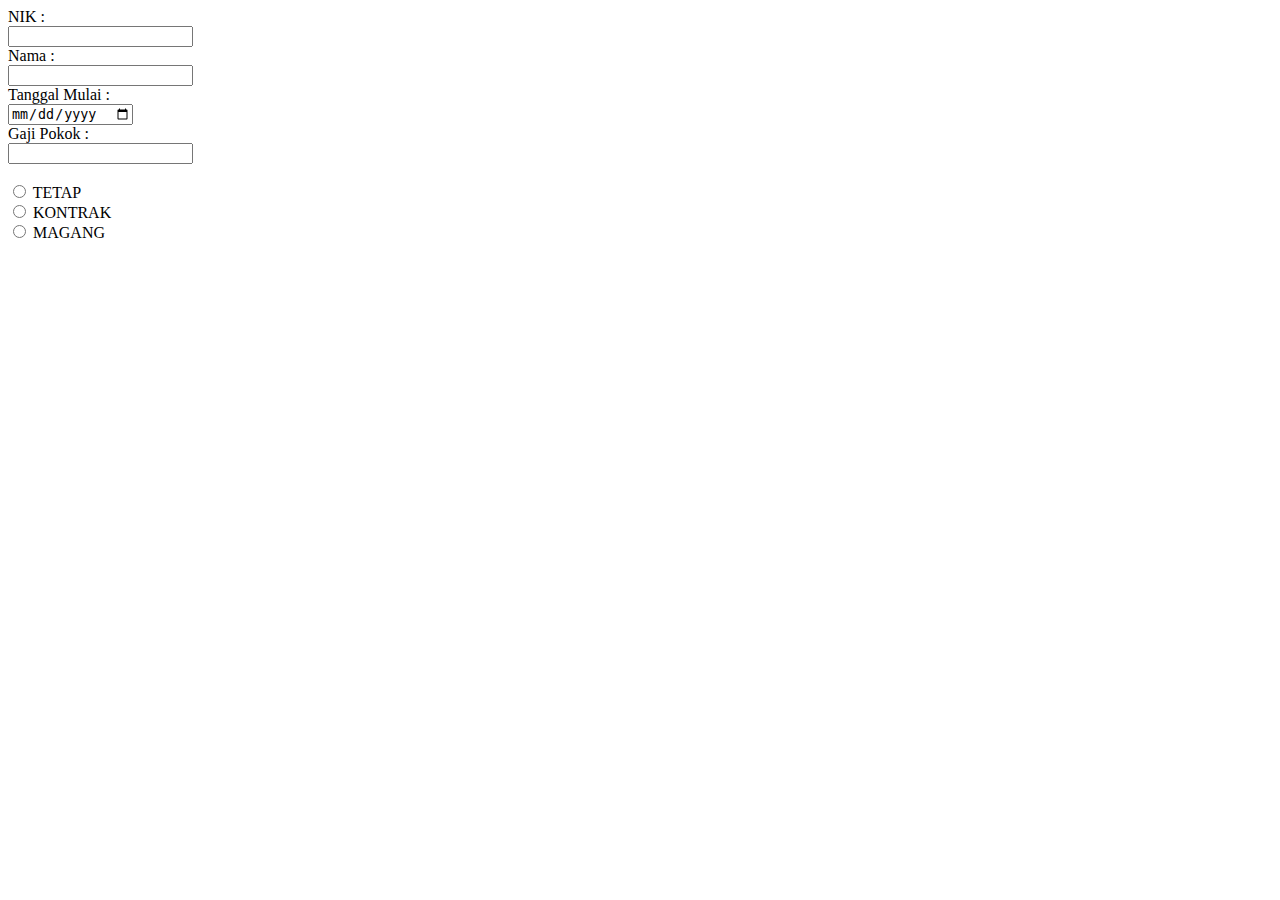
==== sesi-3/index.html @ 04908f62 "sesi 3 3.1 satu" ====
<!DOCTYPE html>
<html lang="en">
<head>
    <meta charset="UTF-8">
    <meta name="viewport" content="width=device-width, initial-scale=1.0">
    <title>Form dan Input</title>
</head>
<body>
    <form action="">
        <label for="nik">NIK :</label><br>
        <input type="text" id="nik" name="nik"><br>
        <label for="nama">Nama :</label><br>
        <input type="text" id="nama" name="nama"><br>
        <label for="tanggal_mulai">Tanggal Mulai :</label><br>
        <input type="date" id="tanggal_mulai" name="tanggal_mulai"><br>
        <label for="gaji_pokok">Gaji Pokok :</label><br>
        <input type="number" id="gaji_pokok" name="gaji_pokok"><br>
        <label for="status_karyawan"></label><br>
        <input type="radio" id="tetap" name="status_karyawan" value="TETAP">
        <label for="tetap">TETAP</label><br>
        <input type="radio" id="kontrak" name="status_karyawan" value="KONTRAK">
        <label for="kontrak">KONTRAK</label><br>
        <input type="radio" id="magang" name="status_karyawan" value="MAGANG">
        <label for="magang">MAGANG</label><br>
    </form>
</body>
</html>
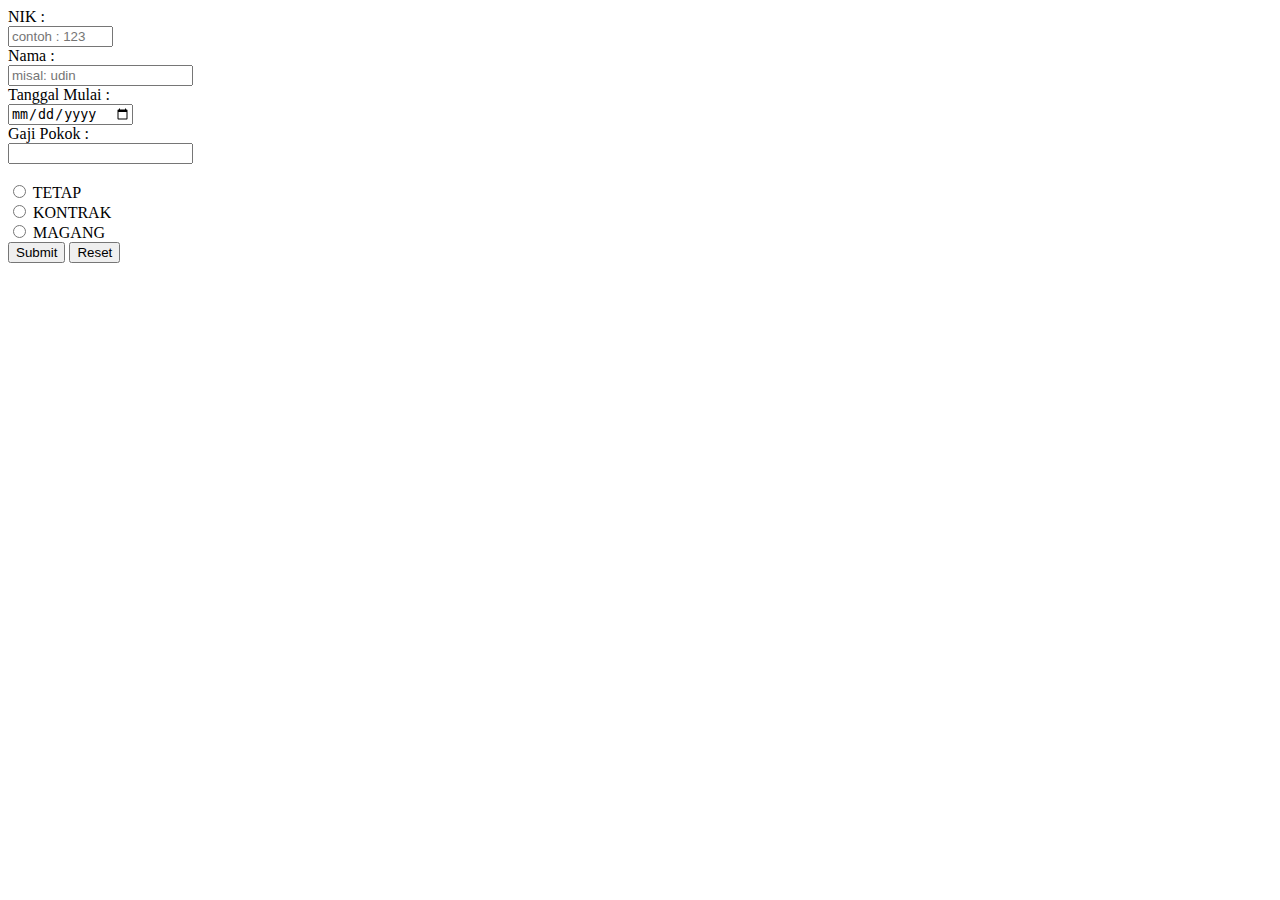
==== commit 0970c61b: "sesi 3 3.1 2" ====
--- a/sesi-3/index.html
+++ b/sesi-3/index.html
@@ -8,13 +8,13 @@
 <body>
     <form action="">
         <label for="nik">NIK :</label><br>
-        <input type="text" id="nik" name="nik"><br>
+        <input type="text" id="nik" name="nik" size="10" maxlength="10" required placeholder="contoh : 123"><br>
         <label for="nama">Nama :</label><br>
-        <input type="text" id="nama" name="nama"><br>
+        <input type="text" id="nama" name="nama" required placeholder="misal: udin"><br>
         <label for="tanggal_mulai">Tanggal Mulai :</label><br>
-        <input type="date" id="tanggal_mulai" name="tanggal_mulai"><br>
+        <input type="date" id="tanggal_mulai" name="tanggal_mulai" required min="2023-12-12"><br>
         <label for="gaji_pokok">Gaji Pokok :</label><br>
-        <input type="number" id="gaji_pokok" name="gaji_pokok"><br>
+        <input type="number" id="gaji_pokok" name="gaji_pokok" required min="1000000" step="1000"><br>
         <label for="status_karyawan"></label><br>
         <input type="radio" id="tetap" name="status_karyawan" value="TETAP">
         <label for="tetap">TETAP</label><br>
@@ -22,6 +22,8 @@
         <label for="kontrak">KONTRAK</label><br>
         <input type="radio" id="magang" name="status_karyawan" value="MAGANG">
         <label for="magang">MAGANG</label><br>
+        <input type="submit" id="btn_submit" value="Submit">
+        <input type="reset" id="btn_reset" value="Reset">
     </form>
 </body>
 </html>